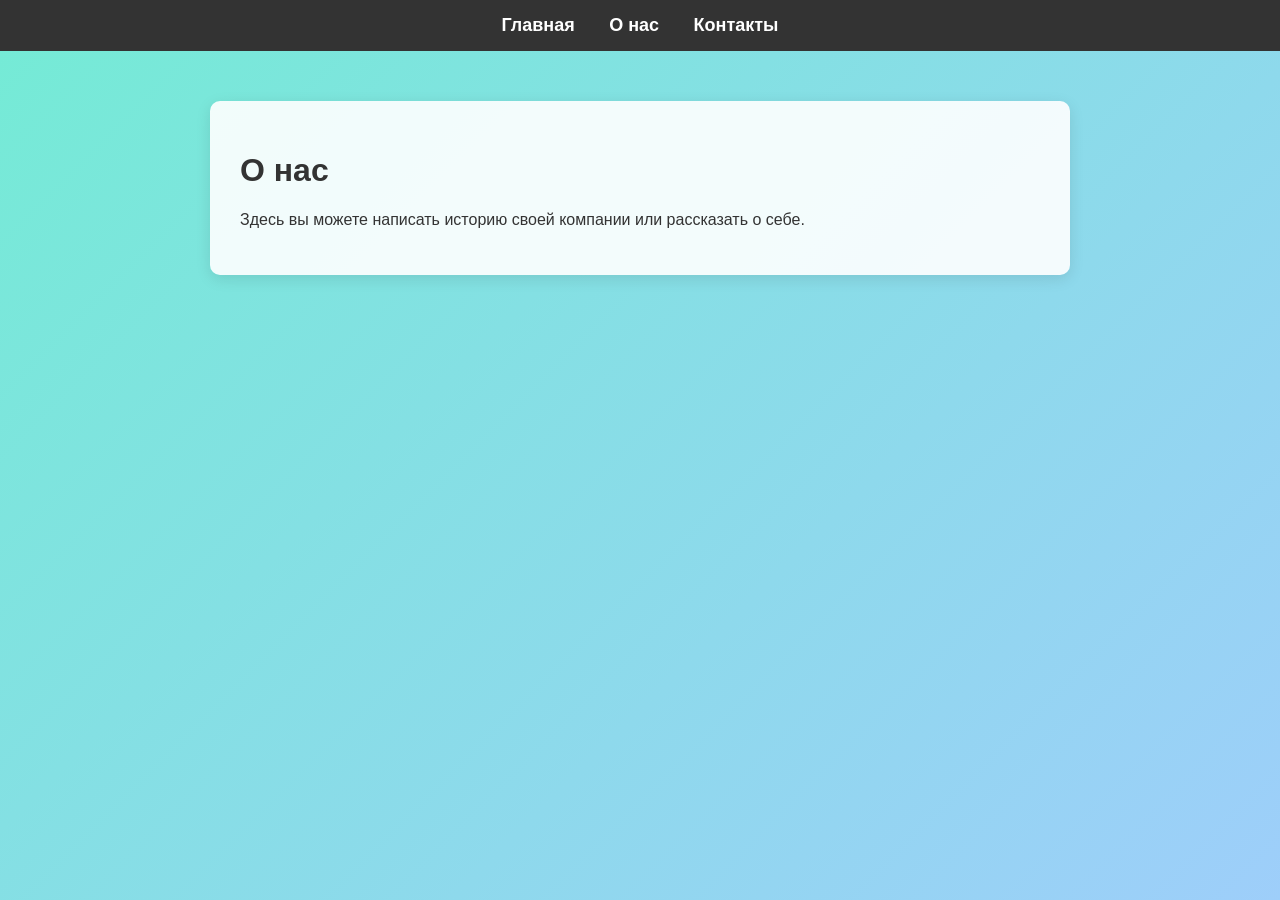
==== about.html @ b048be41 "Create about.html" ====
<!DOCTYPE html>
<html lang="ru">
<head>
    <meta charset="UTF-8">
    <title>О нас</title>
    <link rel="stylesheet" href="style.css">
</head>
<body>
    <nav>
        <a href="index.html">Главная</a>
        <a href="about.html">О нас</a>
        <a href="contacts.html">Контакты</a>
    </nav>
    <div class="container">
        <h1>О нас</h1>
        <p>Здесь вы можете написать историю своей компании или рассказать о себе.</p>
    </div>
</body>
</html>
---- style.css ----
/* Настройки всего сайта и фона */
body {
    font-family: Arial, sans-serif;
    margin: 0;
    padding: 0;
    background: linear-gradient(135deg, #74ebd5, #9ecefa); /* Красивый градиентный фон */
    color: #333;
    min-height: 100vh;
}

/* Меню навигации */
nav {
    background-color: #333;
    padding: 15px;
    text-align: center;
}
nav a {
    color: white;
    text-decoration: none;
    margin: 0 15px;
    font-size: 18px;
    font-weight: bold;
}
nav a:hover {
    color: #74ebd5; /* Цвет ссылки при наведении */
}

/* Основной контент */
.container {
    max-width: 800px;
    margin: 50px auto;
    padding: 30px;
    background: rgba(255, 255, 255, 0.9); /* Белая полупрозрачная плашка */
    border-radius: 10px;
    box-shadow: 0 4px 15px rgba(0,0,0,0.1);
}
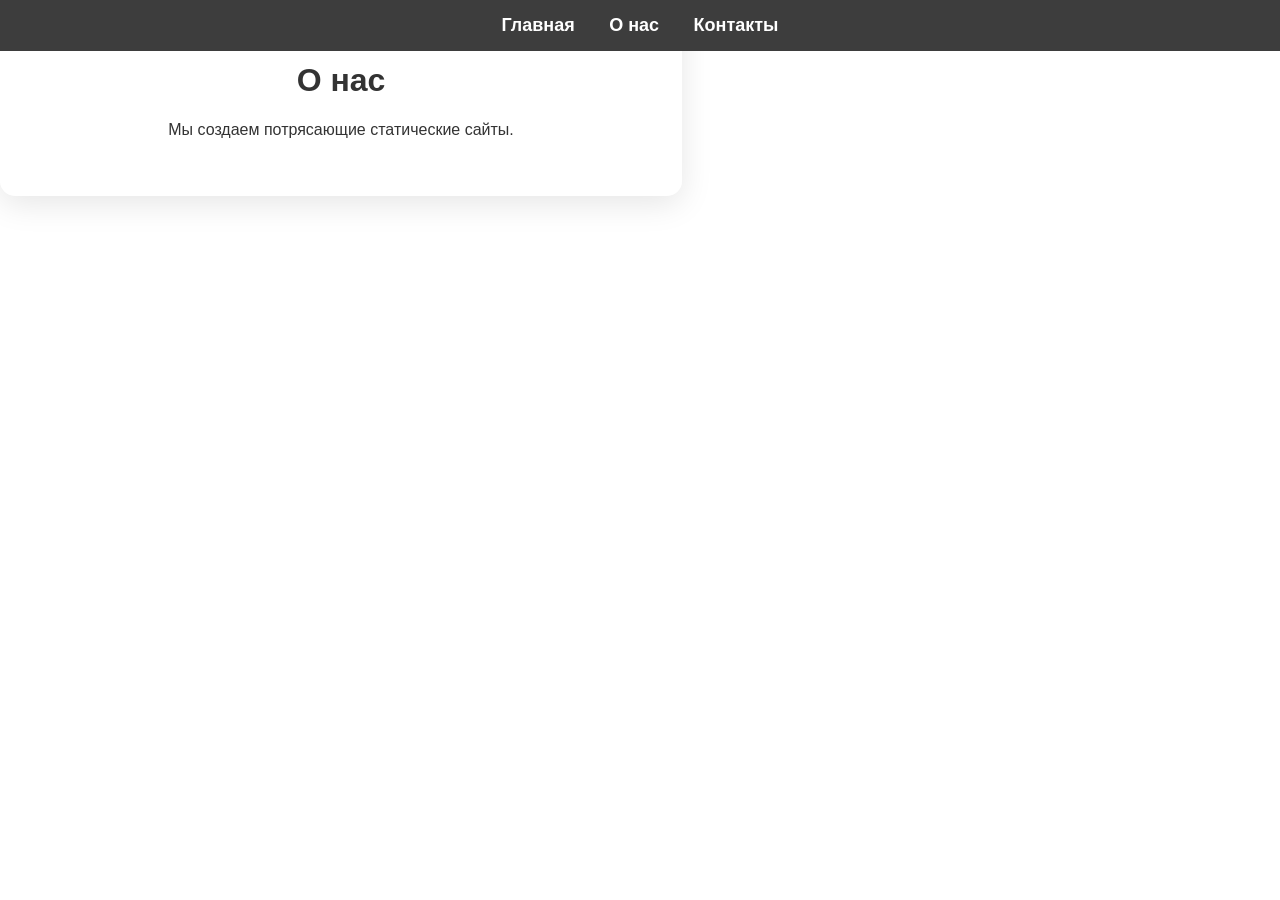
==== commit 2abc6f8e: "Update about.html" ====
--- a/about.html
+++ b/about.html
@@ -13,7 +13,7 @@
     </nav>
     <div class="container">
         <h1>О нас</h1>
-        <p>Здесь вы можете написать историю своей компании или рассказать о себе.</p>
+        <p>Мы создаем потрясающие статические сайты.</p>
     </div>
 </body>
 </html>
--- a/style.css
+++ b/style.css
@@ -1,18 +1,25 @@
-/* Настройки всего сайта и фона */
+/* Включаем плавную прокрутку для всего сайта */
+html {
+    scroll-behavior: smooth;
+}
+
 body {
     font-family: Arial, sans-serif;
     margin: 0;
     padding: 0;
-    background: linear-gradient(135deg, #74ebd5, #9ecefa); /* Красивый градиентный фон */
     color: #333;
-    min-height: 100vh;
 }
 
-/* Меню навигации */
+/* Фиксированное меню сверху, чтобы оно не уезжало при прокрутке */
 nav {
-    background-color: #333;
-    padding: 15px;
+    position: fixed;
+    top: 0;
+    left: 0;
+    width: 100%;
+    background-color: rgba(51, 51, 51, 0.95);
+    padding: 15px 0;
     text-align: center;
+    z-index: 1000; /* Меню всегда поверх остальных блоков */
 }
 nav a {
     color: white;
@@ -20,17 +27,59 @@
     margin: 0 15px;
     font-size: 18px;
     font-weight: bold;
+    display: inline-block;
+    transition: all 0.3s ease;
 }
 nav a:hover {
-    color: #74ebd5; /* Цвет ссылки при наведении */
+    color: #74ebd5;
+    transform: scale(1.1);
 }
 
-/* Основной контент */
+/* Каждая секция занимает 100% высоты экрана (Viewport Height) */
+.slide {
+    height: 100vh;
+    display: flex;
+    justify-content: center;
+    align-items: center;
+    box-sizing: border-box;
+    padding-top: 60px; /* Отступ сверху, чтобы меню не перекрывало текст */
+}
+
+/* Разные фоны для эффекта смены слайдов */
+#home { background: linear-gradient(135deg, #74ebd5, #9ecefa); }
+#about { background: linear-gradient(135deg, #667eea, #764ba2); color: white; }
+#services { background: linear-gradient(135deg, #ff9a9e, #fecfef); }
+#contacts { background: linear-gradient(135deg, #f12711, #f5af19); color: white; }
+
+/* Красивая карточка для текста */
 .container {
-    max-width: 800px;
-    margin: 50px auto;
-    padding: 30px;
-    background: rgba(255, 255, 255, 0.9); /* Белая полупрозрачная плашка */
-    border-radius: 10px;
-    box-shadow: 0 4px 15px rgba(0,0,0,0.1);
+    max-width: 600px;
+    padding: 40px;
+    background: rgba(255, 255, 255, 0.15);
+    backdrop-filter: blur(10px); /* Модный эффект размытия заднего плана */
+    border-radius: 15px;
+    border: 1px solid rgba(255, 255, 255, 0.2);
+    text-align: center;
+    box-shadow: 0 8px 32px rgba(0, 0, 0, 0.1);
 }
+
+/* Если в блоке белый текст (для темных слайдов) */
+#about .container, #contacts .container {
+    background: rgba(0, 0, 0, 0.2);
+    color: white;
+}
+/* Позиционирование полосы копирайта */
+#contacts {
+    position: relative; /* Позволяет закрепить копирайт относительно этой секции */
+}
+
+.footer-copyright {
+    position: absolute;
+    bottom: 20px;       /* Отступ 20 пикселей от самого низа экрана */
+    left: 0;
+    width: 100%;
+    text-align: center;
+    font-size: 0.9rem;
+    opacity: 0.6;       /* Делаем текст аккуратным и полупрозрачным */
+    letter-spacing: 1px;
+}
